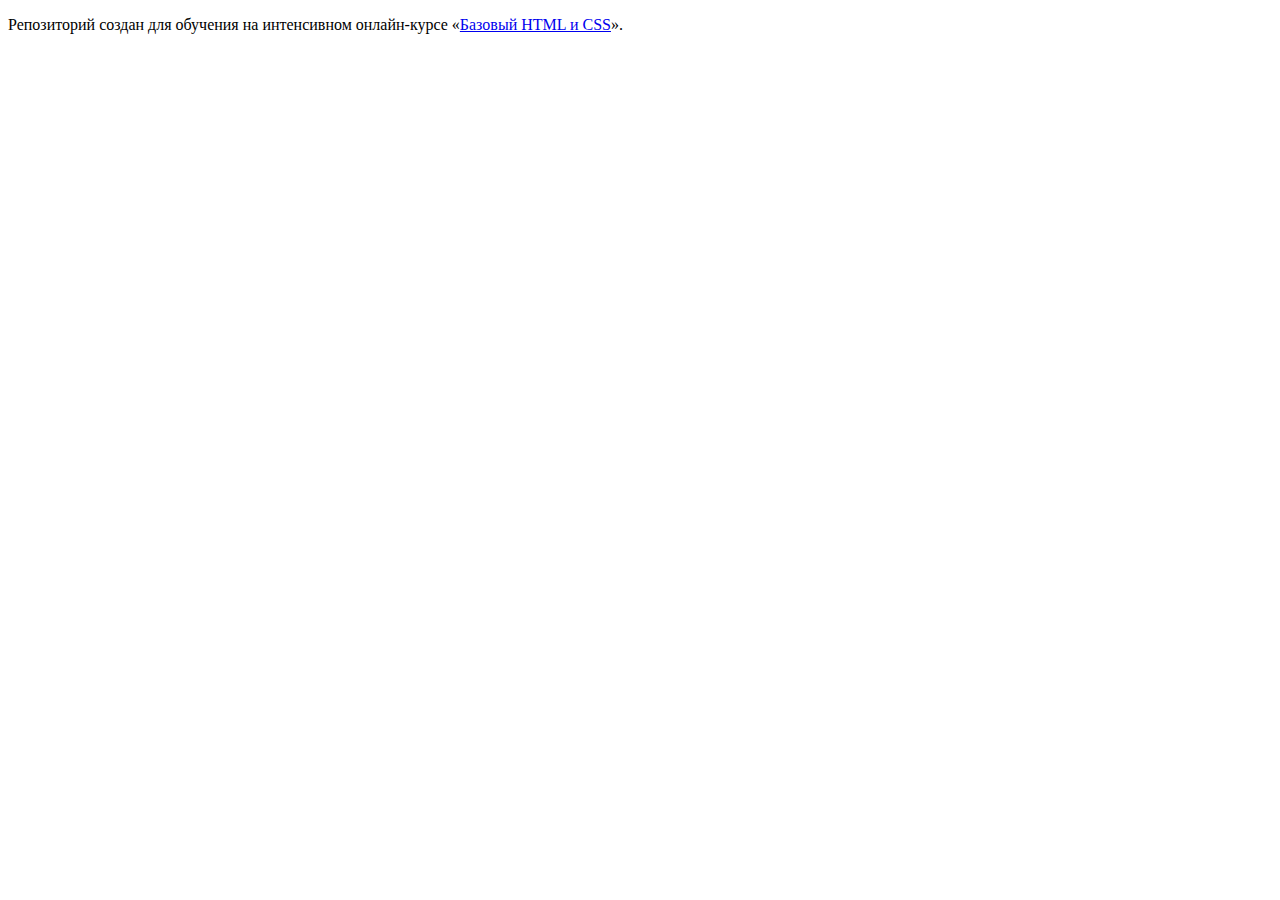
==== index.html @ 85a824f0 ":hatching_chick:" ====
<!DOCTYPE html>
<html lang="ru">
  <head>
    <meta charset="utf-8">
    <title>HTML Academy: Барбершоп</title>
  </head>
  <body>

    <p>Репозиторий создан для обучения на интенсивном онлайн‑курсе «<a href="https://htmlacademy.ru/intensive/htmlcss">Базовый HTML и CSS</a>».</p>

  </body>
</html>
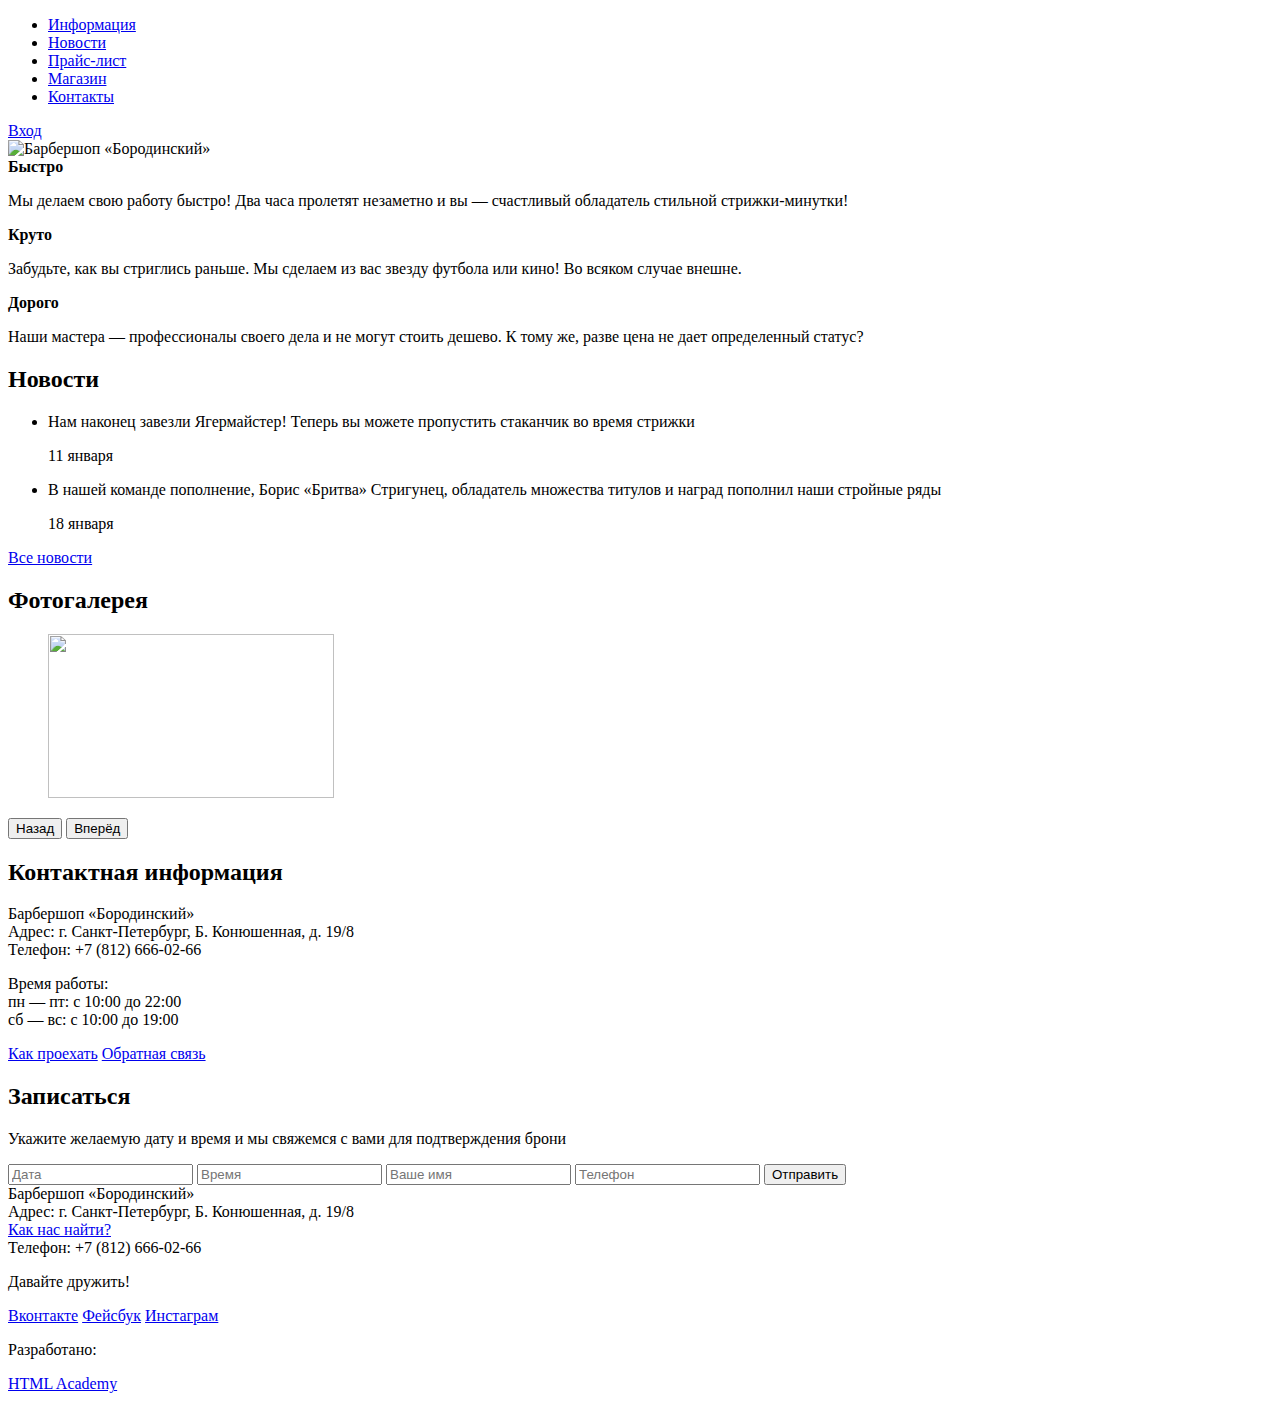
==== commit 400bc682: "barbershop v1.1" ====
--- a/index.html
+++ b/index.html
@@ -2,11 +2,127 @@
 <html lang="ru">
   <head>
     <meta charset="utf-8">
-    <title>HTML Academy: Барбершоп</title>
+    <title>Барбершоп «Бородинский»</title>
   </head>
   <body>
-
-    <p>Репозиторий создан для обучения на интенсивном онлайн‑курсе «<a href="https://htmlacademy.ru/intensive/htmlcss">Базовый HTML и CSS</a>».</p>
-
+    <header class="main-header">
+      <div class="container">
+        <nav class="main-navigation">
+          <ul>
+            <li>
+              <a href="#">Информация</a>
+            </li>
+            <li>
+              <a href="#">Новости</a>
+            </li>
+            <li>
+              <a href="#">Прайс-лист</a>
+            </li>
+            <li>
+              <a href="#">Магазин</a>
+            </li>
+            <li>
+              <a href="#">Контакты</a>
+            </li>
+          </ul>
+        </nav>
+        <div class="user-block">
+          <a class="login" href="#">Вход</a>
+        </div>
+      </div>
+    </header>
+    <main class="container">
+      <div class="index-logo">
+        <img src="img/index-logo.png" width="368" height="204" alt="Барбершоп «Бородинский»">
+      </div>
+      <section class="features">
+        <div class="features-item">
+          <b class="features-name">Быстро</b>
+          <p>Мы делаем свою работу быстро! Два часа пролетят незаметно и вы — счастливый обладатель стильной стрижки-минутки!</p>
+        </div>
+        <div class="features-item">
+          <b class="features-name">Круто</b>
+          <p>Забудьте, как вы стриглись раньше. Мы сделаем из вас звезду футбола или кино! Во всяком случае внешне.</p>
+        </div>
+        <div class="features-item">
+          <b class="features-name">Дорого</b>
+          <p>Наши мастера — профессионалы своего дела и не могут стоить дешево. К тому же, разве цена не дает определенный статус?</p>
+        </div>
+      </section>
+      <div class="index-content">
+        <div class="index-content-left">
+          <h2 class="index-content-title">Новости</h2>
+          <ul class="news-preview">
+            <li>
+              <p>Нам наконец завезли Ягермайстер! Теперь вы можете пропустить стаканчик во время стрижки</p>
+              <time datetime="2016-01-11">11 января</time>
+            </li>
+            <li>
+              <p>В нашей команде пополнение, Борис «Бритва» Стригунец, обладатель множества титулов и наград пополнил наши стройные ряды</p>
+              <time datetime="2016-01-18">18 января</time>
+            </li>
+          </ul>
+          <a class="btn" href="#">Все новости</a>
+        </div>
+        <div class="index-content-right">
+          <h2 class="index-content-title">Фотогалерея</h2>
+          <div class="gallery">
+            <figure class="gallery-content">
+              <img src="img/photo-1.jpg" width="286" height="164" alt="">
+            </figure>
+            <button class="btn gallery-prev">Назад</button>
+            <button class="btn gallery-next">Вперёд</button>
+          </div>
+        </div>
+      </div>
+      <div class="index-content">
+        <div class="index-content-left">
+          <h2 class="index-content-title">Контактная информация</h2>
+          <p>
+            Барбершоп «Бородинский»<br>
+            Адрес: г. Санкт-Петербург, Б. Конюшенная, д. 19/8<br>
+            Телефон: +7 (812) 666-02-66
+          </p>
+          <p>
+            Время работы:<br>
+            пн — пт: с 10:00 до 22:00<br>
+            сб — вс: с 10:00 до 19:00
+          </p>
+          <a class="btn" href="#">Как проехать</a>
+          <a class="btn" href="#">Обратная связь</a>
+        </div>
+        <div class="index-content-right">
+          <h2 class="index-content-title">Записаться</h2>
+          <p>Укажите желаемую дату и время и мы свяжемся с вами для подтверждения брони</p>
+          <form class="appointment-form" action="https://echo.htmlacademy.ru" method="post">
+            <input type="text" name="date" value="" placeholder="Дата">
+            <input type="text" name="time" value="" placeholder="Время">
+            <input type="text" name="name" value="" placeholder="Ваше имя">
+            <input type="tel" name="phone" value="" placeholder="Телефон">
+            <button class="btn" type="submit">Отправить</button>
+          </form>
+        </div>
+      </div>
+    </main>
+    <footer class="main-footer">
+      <div class="container">
+        <section class="footer-contacts">
+          Барбершоп «Бородинский»<br>
+          Адрес: г. Санкт-Петербург, Б. Конюшенная, д. 19/8<br>
+          <a href="#">Как нас найти?</a><br>
+          Телефон: +7 (812) 666-02-66
+        </section>
+        <section class="footer-social">
+          <p>Давайте дружить!</p>
+          <a class="social-btn social-btn-vk" href="#">Вконтакте</a>
+          <a class="social-btn social-btn-fb" href="#">Фейсбук</a>
+          <a class="social-btn social-btn-inst" href="#">Инстаграм</a>
+        </section>
+        <section class="footer-copyright">
+          <p>Разработано:</p>
+          <a class="btn" href="https://htmlacademy.ru">HTML Academy</a>
+        </section>
+      </div>
+    </footer>
   </body>
 </html>
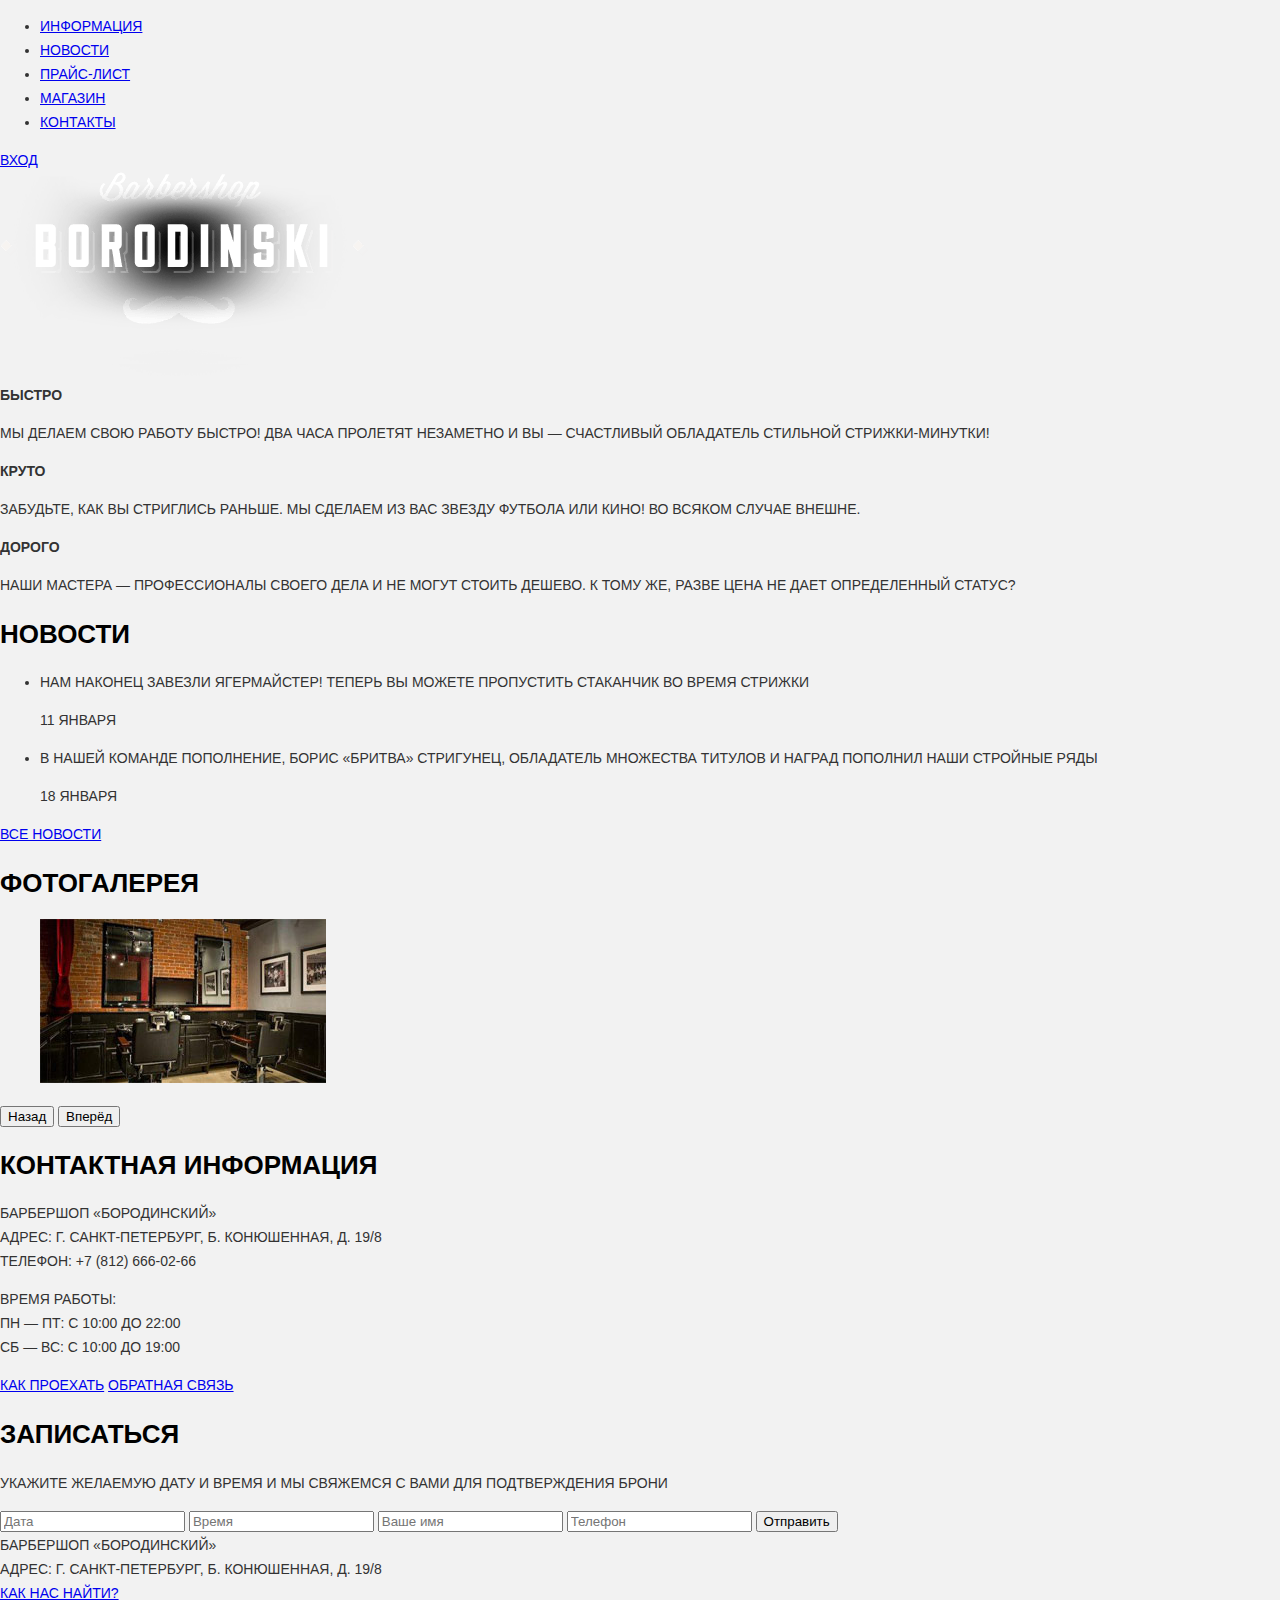
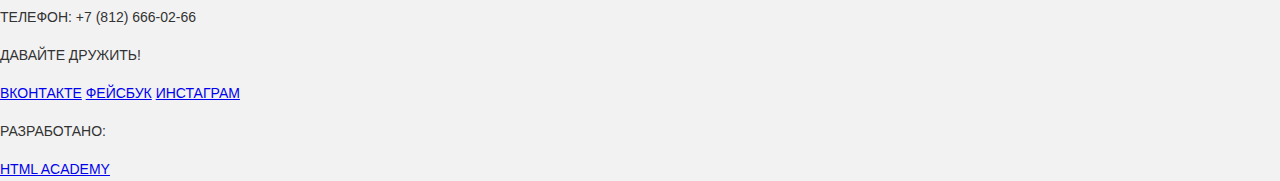
==== commit 003cc546: "barbershop and photoshop" ====
--- a/index.html
+++ b/index.html
@@ -3,6 +3,7 @@
   <head>
     <meta charset="utf-8">
     <title>Барбершоп «Бородинский»</title>
+    <link rel="stylesheet" href="css/style.css">
   </head>
   <body>
     <header class="main-header">
@@ -68,7 +69,7 @@
           <h2 class="index-content-title">Фотогалерея</h2>
           <div class="gallery">
             <figure class="gallery-content">
-              <img src="img/photo-1.jpg" width="286" height="164" alt="">
+              <img src="img/photo.jpg" width="286" height="164" alt="photo">
             </figure>
             <button class="btn gallery-prev">Назад</button>
             <button class="btn gallery-next">Вперёд</button>
--- a/css/style.css
+++ b/css/style.css
@@ -0,0 +1,24 @@
+body {
+  font-family: "Sans Narrow", "Arial", sans-serif;
+  font-size: 14px;
+  line-height: 24px;
+  font-weight: normal;
+  margin: 0px;
+  text-transform: uppercase;
+  color: #333333;
+  background-color: #f2f2f2;
+}
+
+h1 {
+  font-size: 30px;
+  line-height: 42px;
+  font-weight: bold;
+  color: #000000
+}
+
+h2 {
+  font-size: 26px;
+  line-height: 30px;
+  font-weight: bold;
+  color: #000000
+}
